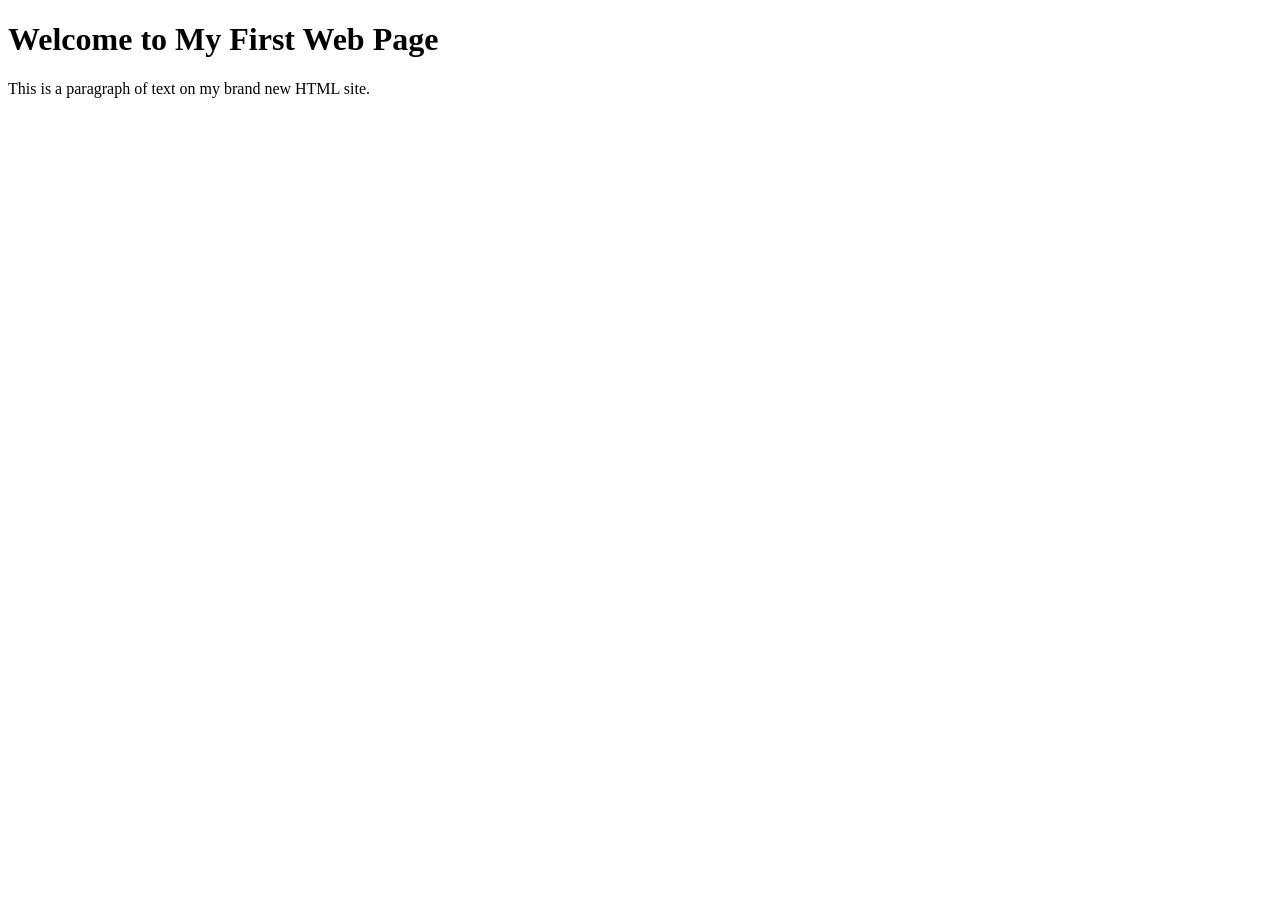
==== index.html @ b46f5aa4 "Update index.html" ====
<!DOCTYPE html>
<html>
  <head>
    <meta charset="UTF-8">
    <meta name="viewport" content="width=device-width, initial-scale=1.0">
    <title>My Styled Page</title>
    
    <!-- This line connects your CSS file -->
    <link rel="stylesheet" href="style.css">
  </head>
  <body>

    <h1>Welcome to My First Web Page</h1>
    <p>This is a paragraph of text on my brand new HTML site.</p>

  </body>
</html>
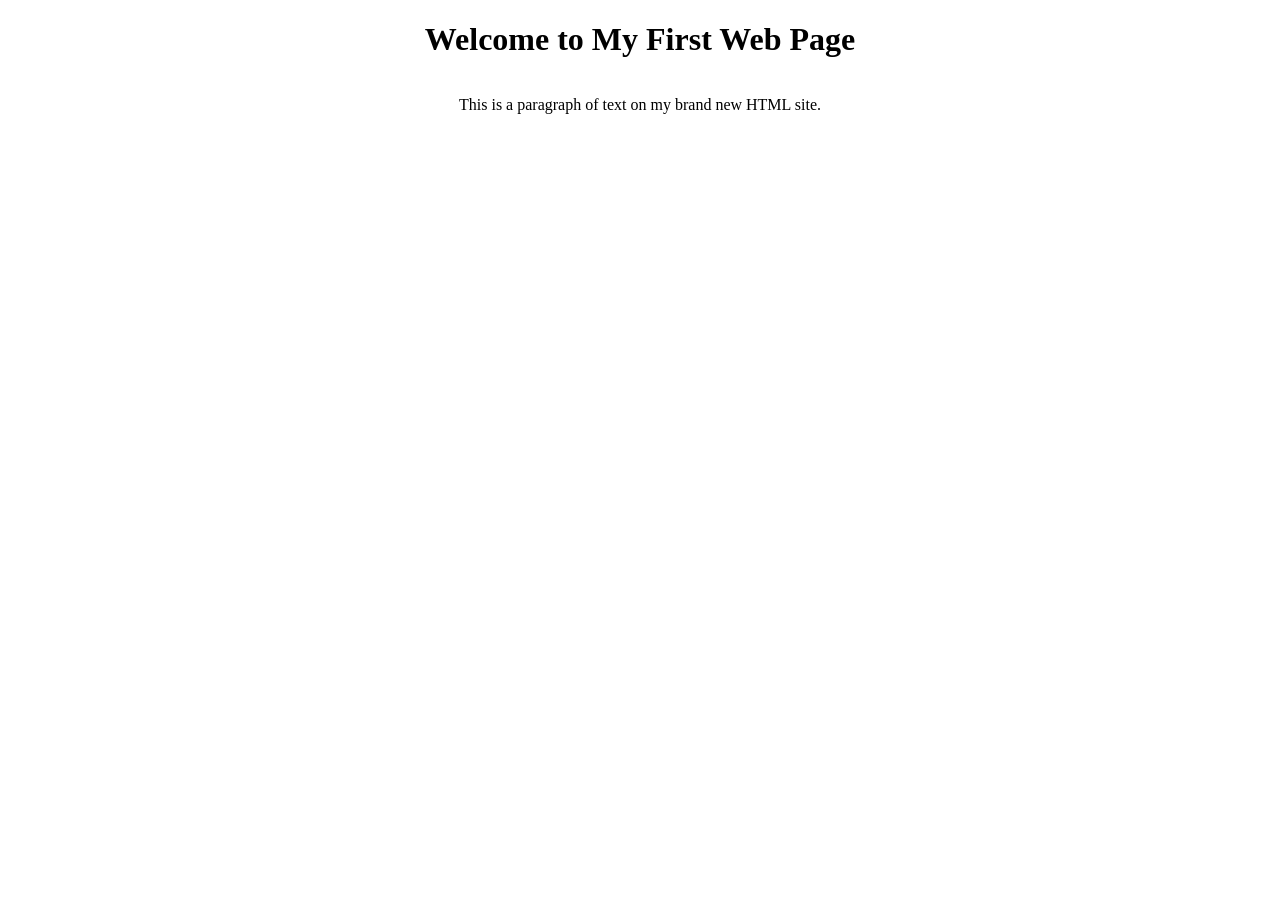
==== commit a30f6fb5: "Update title and add CSS styles to index.html Added CSS styles to the body for layout and alignment." ====
--- a/index.html
+++ b/index.html
@@ -1,9 +1,18 @@
 <!DOCTYPE html>
 <html>
   <head>
+    <style>
+      body {
+        margin: 0;                /* Removes default browser spacing */
+        display: flex;            /* Turns body into a flex container */
+        flex-direction: column;   /* Keeps elements stacked normally from top to bottom */
+        align-items: center;      /* Centers all child elements horizontally */
+      }
+    </style>
+
     <meta charset="UTF-8">
-    <meta name="viewport" content="width=device-width, initial-scale=1.0">
-    <title>My Styled Page</title>
+    <meta name="viewport" content="width=device-width, initial-scale=1.0, user-scalable=no">
+    <title>Rule Reader</title>
     
     <!-- This line connects your CSS file -->
     <link rel="stylesheet" href="style.css">
--- a/style.css
+++ b/style.css
@@ -0,0 +1,6 @@
+body {
+  -webkit-user-select: none; /* Safari and iOS Safari */
+  -moz-user-select: none;    /* Firefox (older versions) */
+  -ms-user-select: none;     /* Internet Explorer/Edge (older versions) */
+  user-select: none;          /* Standard syntax for Chrome, Edge, Opera */
+}
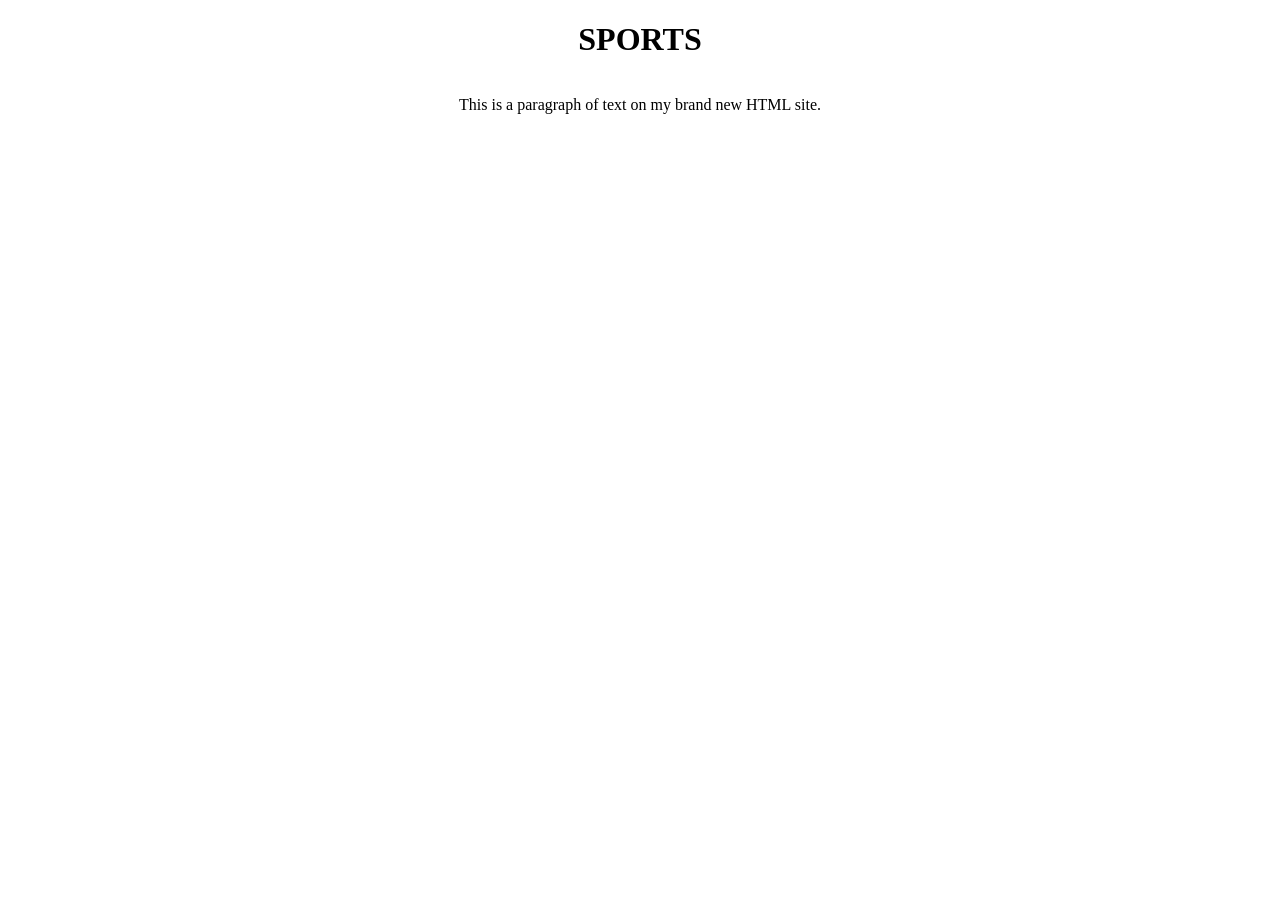
==== commit ca4c9f7f: "Change header text from 'Welcome to My First Web Page' to 'SPORTS'" ====
--- a/index.html
+++ b/index.html
@@ -19,7 +19,7 @@
   </head>
   <body>
 
-    <h1>Welcome to My First Web Page</h1>
+    <h1>SPORTS</h1>
     <p>This is a paragraph of text on my brand new HTML site.</p>
 
   </body>
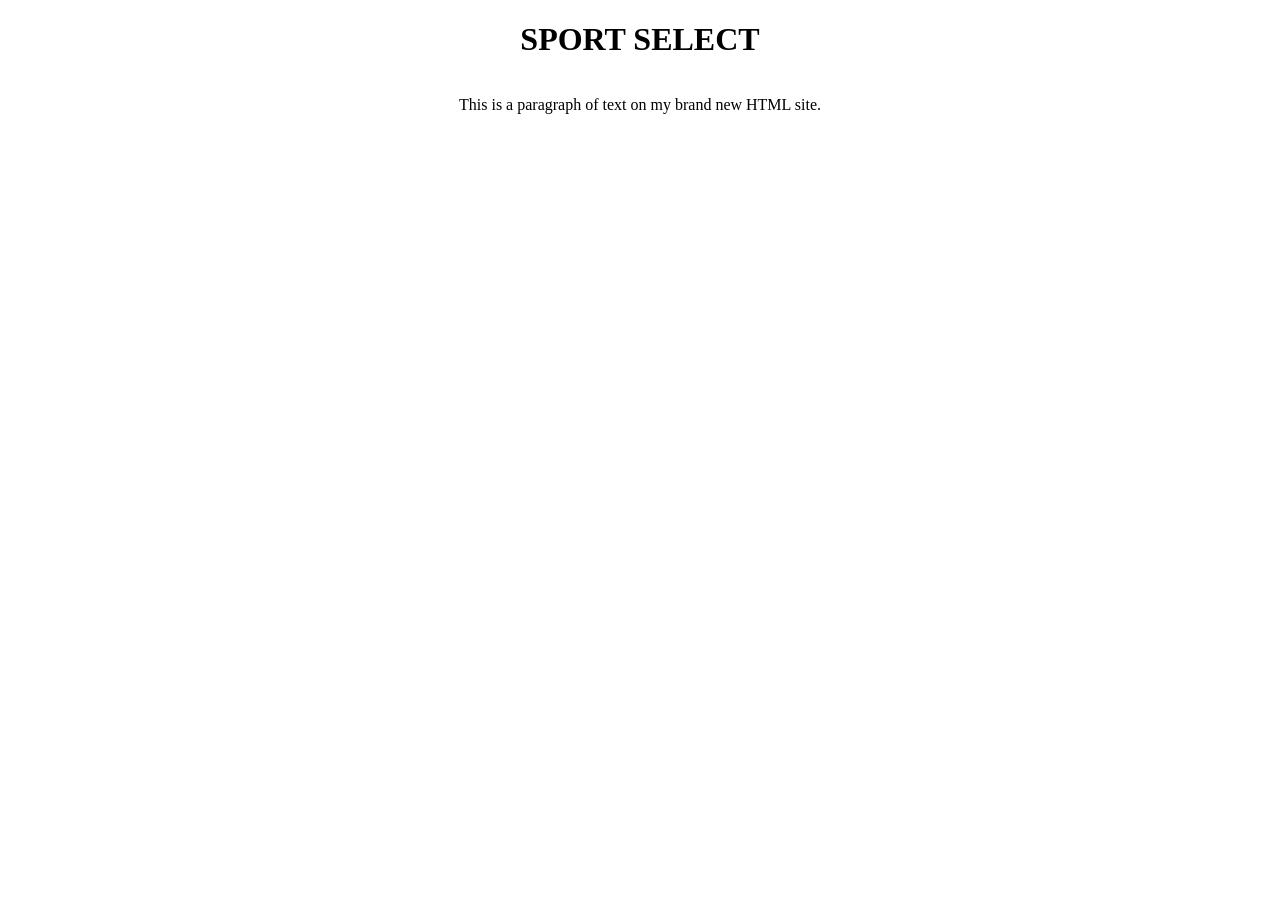
==== commit 9f806c6a: "Change heading from 'SPORTS' to 'SPORT SELECT'" ====
--- a/index.html
+++ b/index.html
@@ -19,7 +19,7 @@
   </head>
   <body>
 
-    <h1>SPORTS</h1>
+    <h1>SPORT SELECT</h1>
     <p>This is a paragraph of text on my brand new HTML site.</p>
 
   </body>
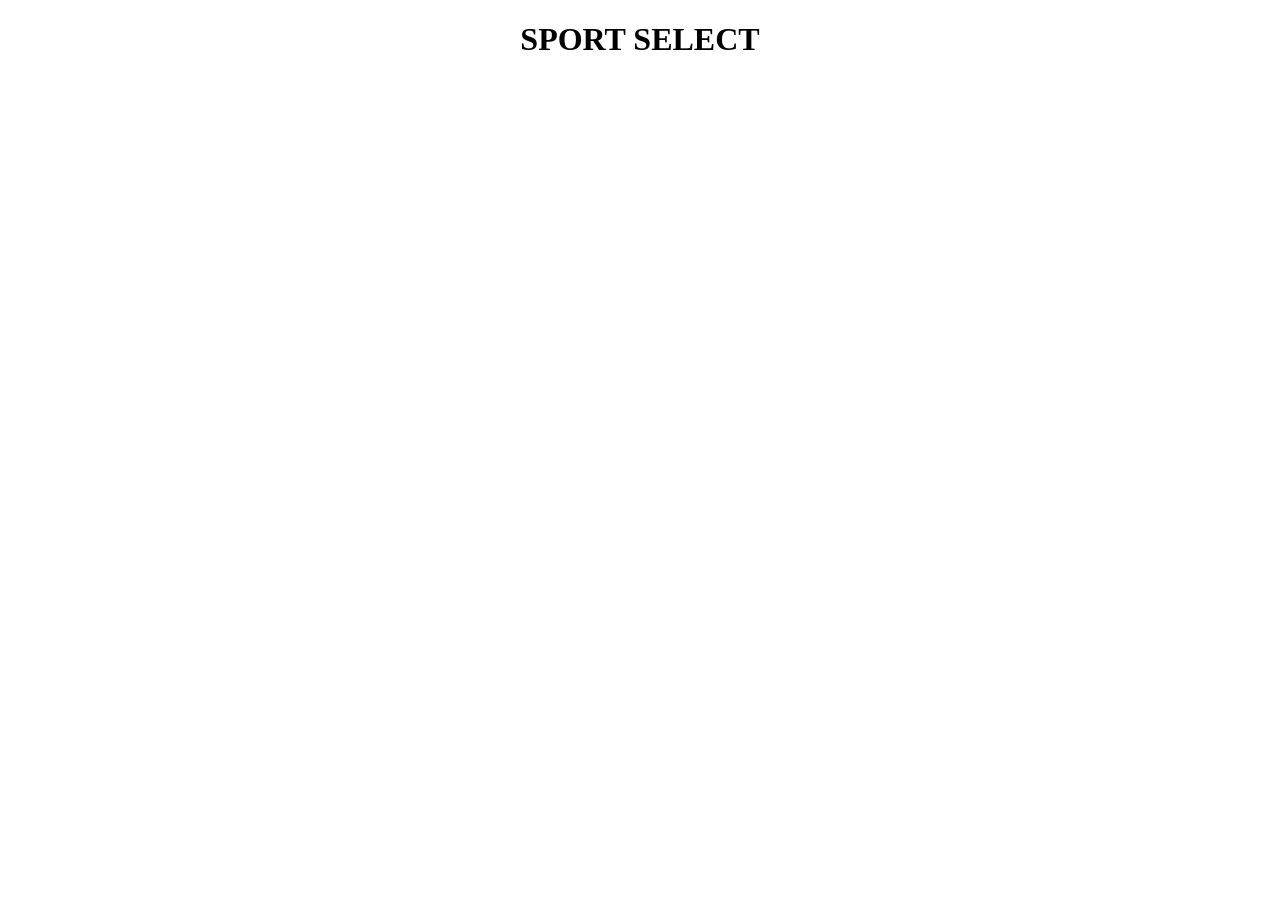
==== commit 1a9fc8c8: "Remove paragraph from index.html Removed a paragraph of text from the HTML body." ====
--- a/index.html
+++ b/index.html
@@ -20,7 +20,6 @@
   <body>
 
     <h1>SPORT SELECT</h1>
-    <p>This is a paragraph of text on my brand new HTML site.</p>
 
   </body>
 </html>
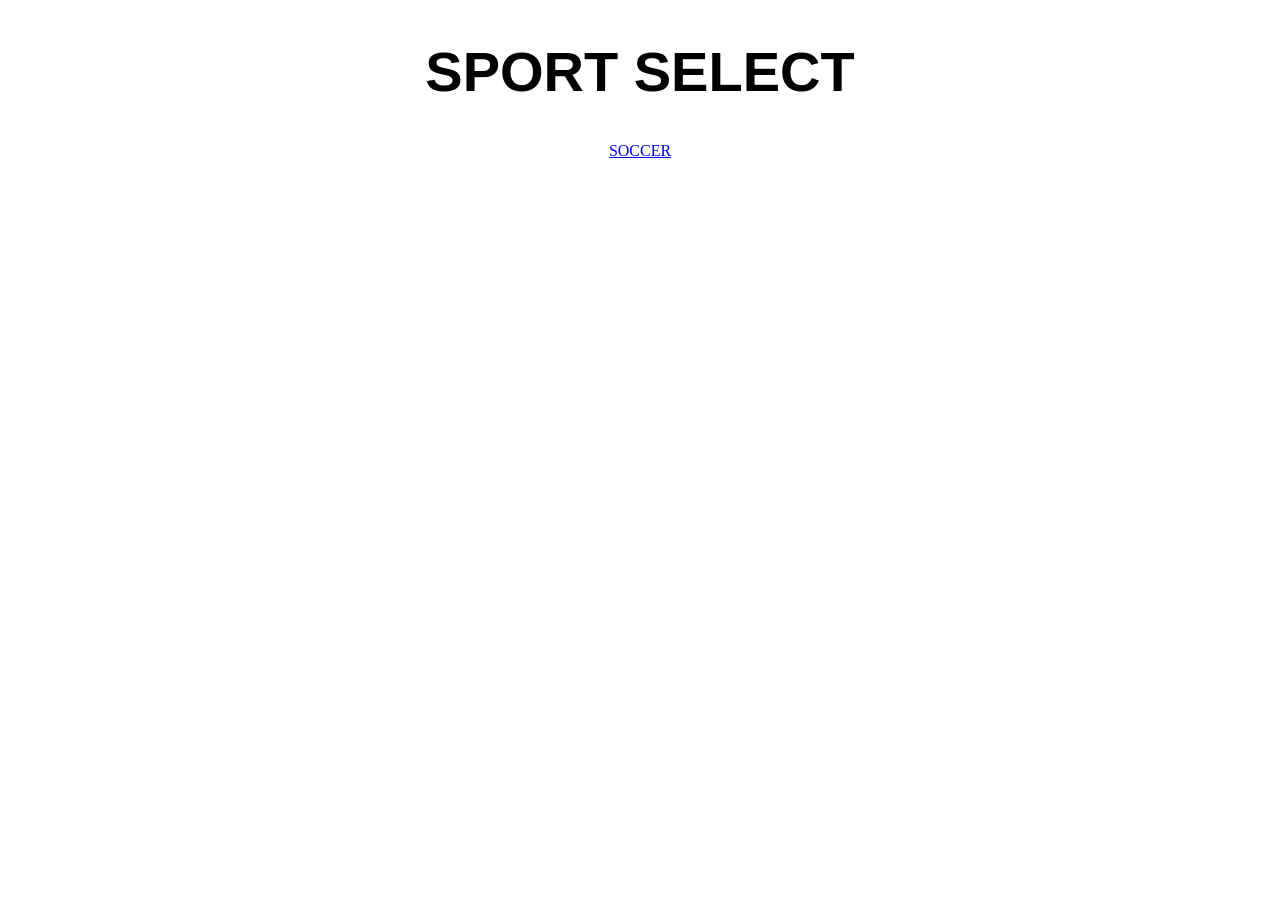
==== commit 088942d9: "Update index.html" ====
--- a/index.html
+++ b/index.html
@@ -20,6 +20,7 @@
   <body>
 
     <h1>SPORT SELECT</h1>
+    <a href="soccer.html" class="btn">SOCCER</a>
 
   </body>
 </html>
--- a/style.css
+++ b/style.css
@@ -4,3 +4,9 @@
   -ms-user-select: none;     /* Internet Explorer/Edge (older versions) */
   user-select: none;          /* Standard syntax for Chrome, Edge, Opera */
 }
+h1 {
+  font-family: 'Helvetica Neue', Helvetica, Arial, sans-serif;
+  font-size: 3.5rem;
+  font-weight: 700;
+  line-height: 1.2;
+}
